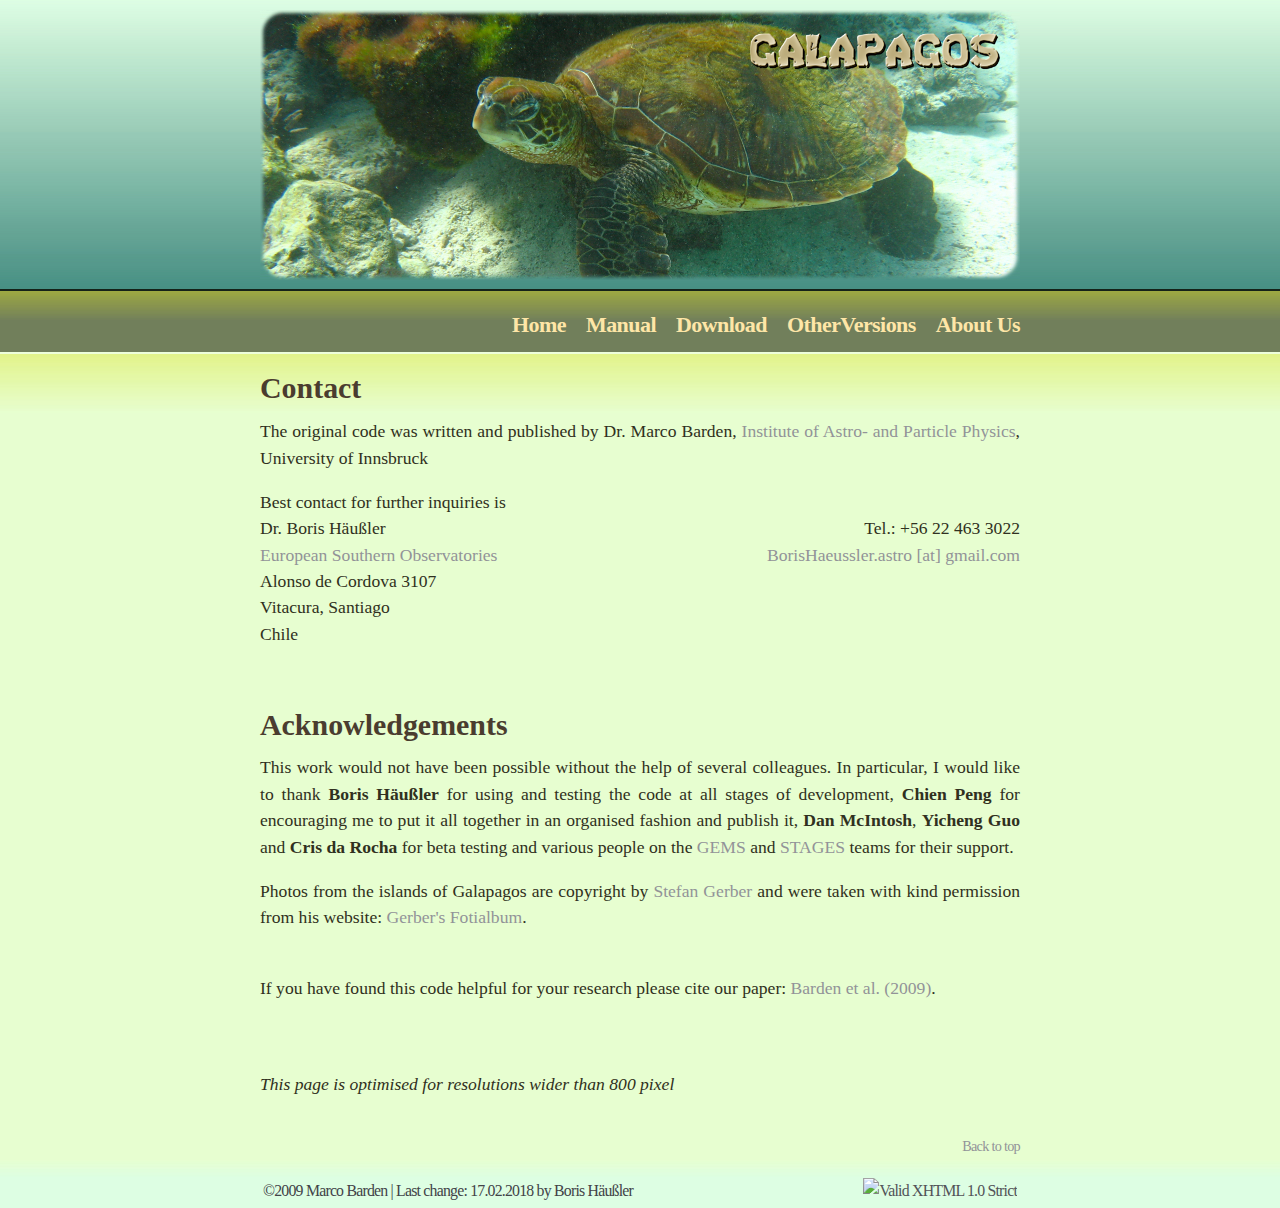
==== contact.html @ d72284e6 "Update contact.html" ====
<!DOCTYPE html PUBLIC "-//W3C//DTD XHTML 1.0 Strict//EN" "http://www.w3.org/TR/xhtml1/DTD/xhtml1-strict.dtd">
<html xmlns="http://www.w3.org/1999/xhtml" xml:lang="en" lang="en">

<head>
  <meta content="text/html; charset=utf-8" http-equiv="content-type"/>
  <title>GALAPAGOS</title>
  <link rel="stylesheet" href="default.css" type="text/css"/>
  <link rel="stylesheet" href="colours.css" type="text/css"/>
</head>

<body class="contact_bg"><!--begin background-->

<div id="page" class="contact"><!--begin page content-->

<div id="data"><!--begin data content-->

<img class="header" src="images/turtle.jpg" alt=""/><!--header image-->

<img class="logo" src="images/logo.png" alt=""/><!--logo in menu-->

<div id="main_menu"><!--begin main menu-->
<a class="main_menu" href="home.html">Home</a>
<a class="main_menu" href="manual.html">Manual</a>
<!--<a id="main_menu" href="howto.html">Howto</a>-->
<a class="main_menu" href="download.html">Download</a>
<a class="main_menu" href="otherversions.html">OtherVersions</a>
<a class="main_menu" href="contact.html">About Us</a>
</div><!--end main menu-->

<h1 class="no_top">Contact</h1>
<p class="main_text"> The original code was written and published by Dr. Marco Barden, <a href="http://astro.uibk.ac.at">Institute of Astro- and Particle Physics</a>, University of Innsbruck</p>
<div style="width:100%">
<div style="width:50%; float:left"><!--begin left half of address-->
<p class="main_text">Best contact for further inquiries is <br />Dr. Boris H&auml;u&szlig;ler<br /><a href="http://www.eso.org">European Southern Observatories</a><br />Alonso de Cordova 3107<br />Vitacura, Santiago<br />Chile</p>
</div><!--end left half of address-->
<div style="width:50%; float:right"><!--begin right half of address-->
<p class="main_text" style="text-align:right"><br />Tel.: +56 22 463 3022<br /> <a href="mailto:BorisHaeussler.astro@gmail.com">BorisHaeussler.astro [at] gmail.com</a></p>
</div><!--end right half of address-->
</div><div style="clear:left"></div>

<h1>Acknowledgements</h1>
<p class="main_text">This work would not have been possible without the help of several colleagues. In particular, I would like to thank <b>Boris H&auml;u&szlig;ler</b> for using and testing the code at all stages of development, <b>Chien Peng</b> for encouraging me to put it all together in an organised fashion and publish it, <b>Dan McIntosh</b>, <b>Yicheng Guo</b> and <b>Cris da Rocha</b> for beta testing and various people on the <a href="http://www.mpia.de/GEMS/gems.htm">GEMS</a> and <a href="http://www.nottingham.ac.uk/astronomy/stages/">STAGES</a> teams for their support.</p>

<p class="main_text">Photos from the islands of Galapagos are copyright by <a href="http://www.art-of-photography.ch">Stefan Gerber</a> and were taken with kind permission from his website: <a href="http://gerbers.fotialbum.ch/galapagos 2006/">Gerber's Fotialbum</a>.</p>

<p class="main_text"><br />If you have found this code helpful for your research please cite our paper: <a href="data/galapagos.tgz">Barden et al. (2009)</a>.</p>

<p class="main_text"><br /><br /><em>This page is optimised for resolutions wider than 800 pixel</em></p>

<p class="main_text"></p>
<div class="to_top"><a class="to_top" href="#main_menu">Back to top</a></div>

</div><!--end data content-->

</div><!--end page content-->

<div id="footer" class="footer_bg_contact contact_bg"><!--begin footer-->
<table class="footer"><tbody>
<tr>
  <td>&copy;2009 Marco Barden &#124; Last change: 17.02.2018 by Boris H&auml;u&szlig;ler</td>
  <td style="text-align:right">
<!--<a href="http://validator.w3.org/check/referer">XHTML 1.0 Strict</a> &#124;-->
<!--<a href="http://jigsaw.w3.org/css-validator/validator?uri=http://www.css4you.de/css/standard.css">CSS 2.1</a>-->
<a href="http://validator.w3.org/check?uri=referer"><img style="border:0;width:88px;height:31px" src="http://www.w3.org/Icons/valid-xhtml10" alt="Valid XHTML 1.0 Strict"/></a>
<!--<a href="http://jigsaw.w3.org/css-validator/"><img style="border:0;width:88px;height:31px" src="http://jigsaw.w3.org/css-validator/images/vcss" alt="Valid CSS 2.1"/></a>-->
  </td>
</tr>
</tbody></table>
</div><!--end footer-->

</body><!--end background-->

</html>
---- default.css ----
.code {
    font-family : "Courier New", Courier, monospace;
  }


ul {
    list-style-position : outside;
    margin-bottom : 0em;
    margin-left : 0em;
    margin-right : 0em;
    margin-top : 0em;
    padding-bottom : 0em;
    padding-left : 0em;
    padding-right : 0em;
    padding-top : 0em;
  }


li {
    list-style-position : inside;
    list-style-type : disc;
    padding-bottom : 0.3em;
  }


body {
    background-repeat : repeat-x;
    font-family : "Times New Roman", Times, serif;
    font-size : 1.1em;
    line-height : 1.5em;
    margin-bottom : 0px;
    margin-left : 0px;
    margin-right : 0px;
    margin-top : 0px;
  }


a {
    background-color : transparent;
    background-image : none;
    text-decoration : none;
  }


h1 {
    font-size : 1.7em;
    font-weight : bolder;
    line-height : 1em;
    margin-bottom : 0.5em;
    margin-top : 1.5em;
  }


h1.no_top {
    margin-top : 0px;
  }


.header {
    height : 270px;
    width : 760px;
  }


.logo {
    height : 37px;
    padding-top : 23px;
    position : absolute;
    right : 20px;
    top : 0px;
    width : 250px;
    z-index : 1;
  }


.main_text {
    margin-bottom : 0px;
    margin-top : 0px;
    padding-bottom : 1em;
    text-align : justify;
  }


.label {
    float : left;
    height : 273px;
    margin-right : 10px;
    width : 250px;
  }


.gala {
    color : #7a6c5f;
    font-size : 1.2em;
  }


.capitals {
    font-size : 1.2em;
    font-variant : small-caps;
  }


.navi {
    margin-bottom : 0px;
    margin-top : 0px;
  }


.to_top {
    font-size : 0.9em;
    letter-spacing : -0.05em;
    margin-bottom : 0px;
    padding-bottom : 0px;
    text-align : right;
  }


#page {
    background-repeat : repeat-x;
    margin-bottom : 0px;
    margin-left : 0px;
    margin-right : 0px;
    padding-bottom : 0px;
    padding-left : 0px;
    padding-right : 0px;
    padding-top : 10px;
    width : 100%;
  }


#data {
    background-color : transparent;
    margin-bottom : 0px;
    margin-left : auto;
    margin-right : auto;
    margin-top : 0px;
    padding-bottom : 0px;
    padding-left : 0px;
    padding-right : 0px;
    padding-top : 0px;
    position : relative;
    width : 760px;
  }


#main_menu {
    background-color : transparent;
    background-image : none;
    font-size : 22px;
    font-weight : bolder;
    height : 61px;
    letter-spacing : -0.025em;
    margin-top : 8px;
    padding-top : 17px;
    text-align : right;
  }


#main_menu a {
    padding-left : 15px;
  }


#main_menu a:link, #main_menu a:visited {
    color: #fee6a7;
  }


#main_menu a:hover, #main_menu a:active {
    color: #ffffff;
  }


#text_navi {
    background-color : transparent;
    background-image : url('images/menu.jpg');
    float : left;
    height : 198px;
    margin-bottom : 10px;
    margin-right : 10px;
    padding-left : 15px;
    padding-top : 10px;
    width : 133px;
  }


#footer {
    background-repeat : repeat-x;
    font-size : 0.9em;
    letter-spacing : -0.05em;
    margin-bottom : 0px;
    margin-left : 0px;
    margin-right : 0px;
    margin-top : 0px;
    padding-top : 16px;
    width : 100%;
  }


#footer table {
    background-color : transparent;
    background-image : none;
    margin-left : auto;
    margin-right : auto;
    width : 760px;
  }


#footer.footer_bg_home {
    background-image : url('images/footer_home.jpg');
  }


#footer.footer_bg_manual {
    background-image : url('images/footer_manual.jpg');
  }


#footer.footer_bg_howto {
    background-image : url('images/footer_howto.jpg');
  }


#footer.footer_bg_download {
    background-image : url('images/footer_download.jpg');
  }


#footer.footer_bg_contact {
    background-image : url('images/footer_contact.jpg');
  }
---- colours.css ----
.home {
    background-color : #fee6a6;
    background-image : url(images/backgr_home.jpg);
    color : #222328;
  }


.manual {
    background-color : #fef8e2;
    background-image : url(images/backgr_manual.jpg);
  }


.howto {
    background-color : #f8e4c9;
    background-image : url(images/backgr_howto.jpg);
  }


.download {
    background-color : #fbede0;
    background-image : url(images/backgr_download.jpg);
  }


.contact {
    background-color : #e7fed0;
    background-image : url(images/backgr_contact.jpg);
  }


.home_bg {
    background-color : #f4f4d2;
  }


.manual_bg {
    background-color : #bfcbbf;
  }


.howto_bg {
    background-color : #ead6cb;
  }


.download_bg {
    background-color : #e4dccd;
  }


.contact_bg {
    background-color : #ddfee3;
  }


h1 {
    color : #4a3c2f;
  }


p {
    margin : 0px;
    padding : 0px;
    color : #303020;
  }


li {
    color : #303020;
  }


a {
    color : #929398;
  }


a:active, a:hover {
    color : #405055;
  }


a.navi {
    color : #fef8e3;
  }


a.navi:active, a.navi:hover {
    color : #4a3c2f;
  }


a.to_top:active, a.to_top:hover {
    color : #606040;
  }


.to_top {
    color : #929398;
  }


#main_menu a {
    color: #fee6a5;
  }


#main_menu a:hover, #main_menu a:active {
    color: #ffffff;
  }


#footer {
    color : #424348;
  }


#footer a {
    color: #525358;
  }


#footer a:hover, #footer a:active {
    color: #828388;
  }


#footer.footer_bg_home {
    background-image : url('images/footer_home.jpg');
  }


#footer.footer_bg_manual {
    background-image : url('images/footer_manual.jpg');
  }


#footer.footer_bg_howto {
    background-image : url('images/footer_howto.jpg');
  }


#footer.footer_bg_download {
    background-image : url('images/footer_download.jpg');
  }


#footer.footer_bg_contact {
    background-image : url('images/footer_contact.jpg');
  }
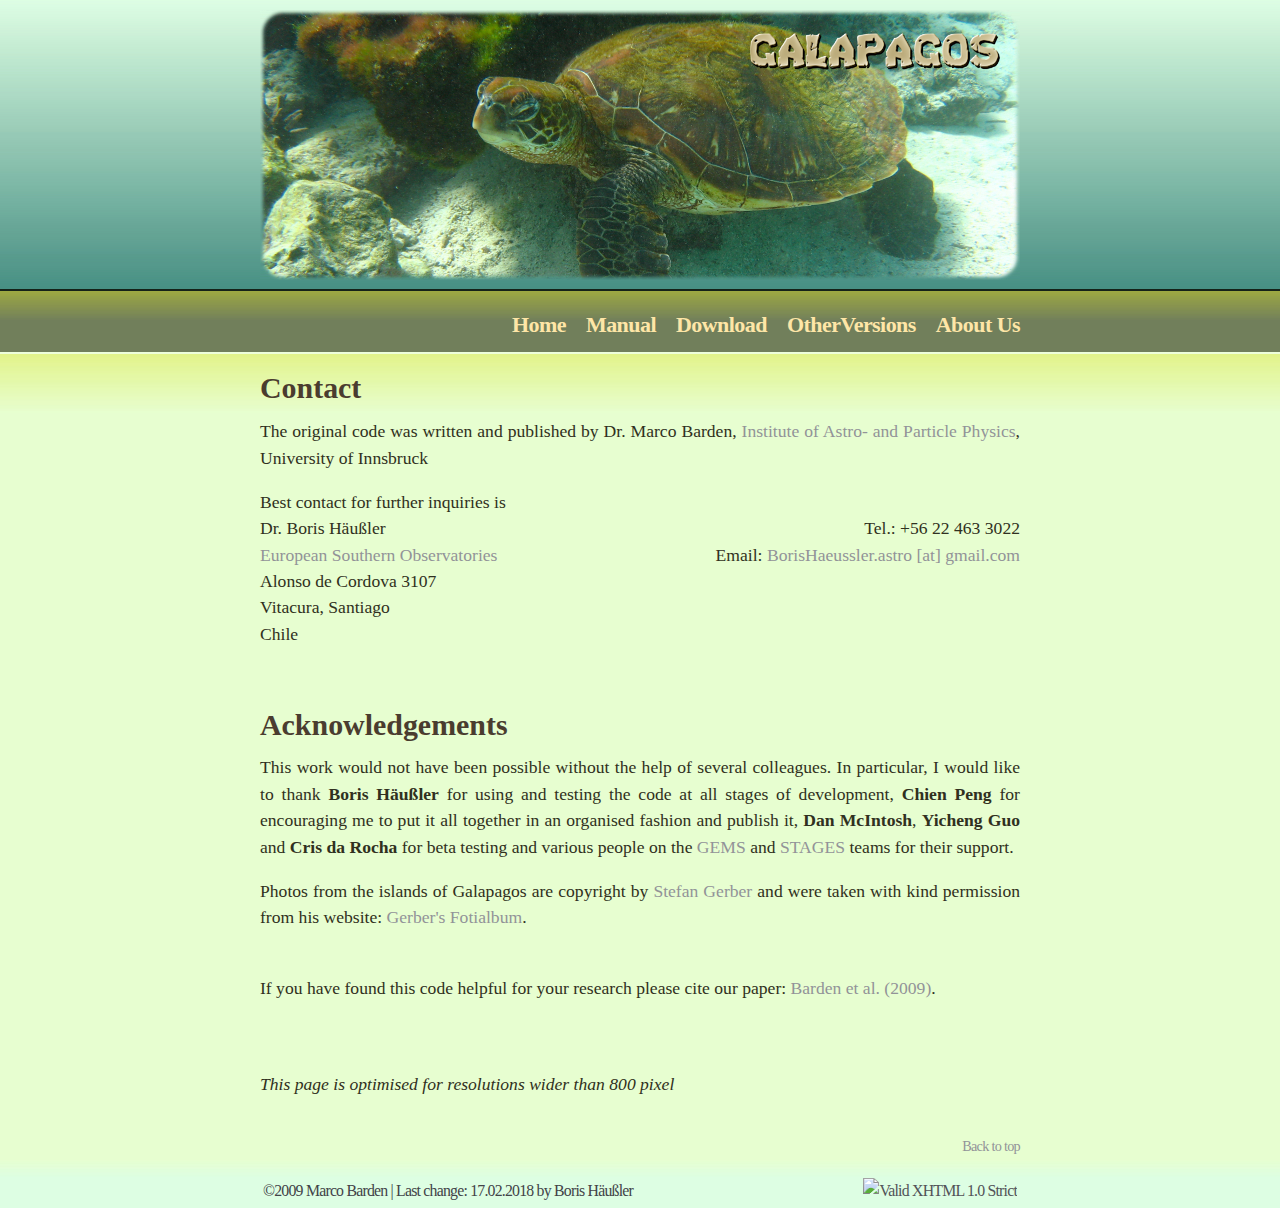
==== commit cf8c9241: "Update contact.html" ====
--- a/contact.html
+++ b/contact.html
@@ -34,7 +34,7 @@
 <p class="main_text">Best contact for further inquiries is <br />Dr. Boris H&auml;u&szlig;ler<br /><a href="http://www.eso.org">European Southern Observatories</a><br />Alonso de Cordova 3107<br />Vitacura, Santiago<br />Chile</p>
 </div><!--end left half of address-->
 <div style="width:50%; float:right"><!--begin right half of address-->
-<p class="main_text" style="text-align:right"><br />Tel.: +56 22 463 3022<br /> <a href="mailto:BorisHaeussler.astro@gmail.com">BorisHaeussler.astro [at] gmail.com</a></p>
+<p class="main_text" style="text-align:right"><br />Tel.: +56 22 463 3022<br /> Email: <a href="mailto:BorisHaeussler.astro@gmail.com">BorisHaeussler.astro [at] gmail.com</a></p>
 </div><!--end right half of address-->
 </div><div style="clear:left"></div>
 
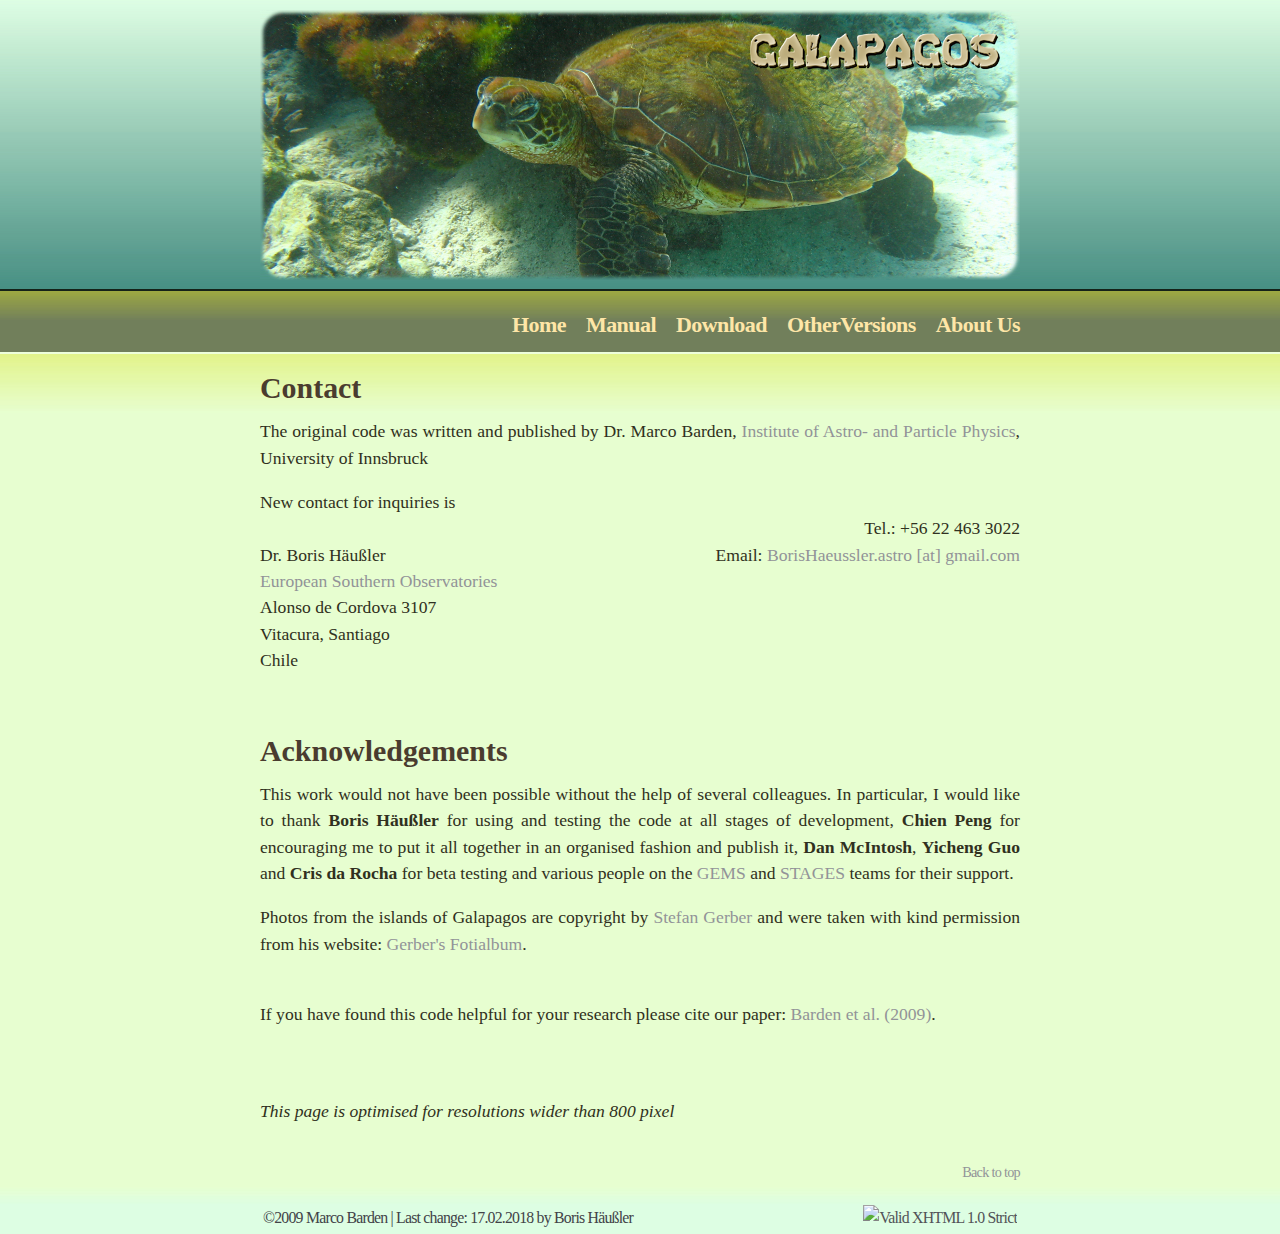
==== commit 39f18fc7: "Update contact.html" ====
--- a/contact.html
+++ b/contact.html
@@ -31,7 +31,7 @@
 <p class="main_text"> The original code was written and published by Dr. Marco Barden, <a href="http://astro.uibk.ac.at">Institute of Astro- and Particle Physics</a>, University of Innsbruck</p>
 <div style="width:100%">
 <div style="width:50%; float:left"><!--begin left half of address-->
-<p class="main_text">Best contact for further inquiries is <br />Dr. Boris H&auml;u&szlig;ler<br /><a href="http://www.eso.org">European Southern Observatories</a><br />Alonso de Cordova 3107<br />Vitacura, Santiago<br />Chile</p>
+<p class="main_text">New contact for inquiries is <br /><br />Dr. Boris H&auml;u&szlig;ler<br /><a href="http://www.eso.org">European Southern Observatories</a><br />Alonso de Cordova 3107<br />Vitacura, Santiago<br />Chile</p>
 </div><!--end left half of address-->
 <div style="width:50%; float:right"><!--begin right half of address-->
 <p class="main_text" style="text-align:right"><br />Tel.: +56 22 463 3022<br /> Email: <a href="mailto:BorisHaeussler.astro@gmail.com">BorisHaeussler.astro [at] gmail.com</a></p>
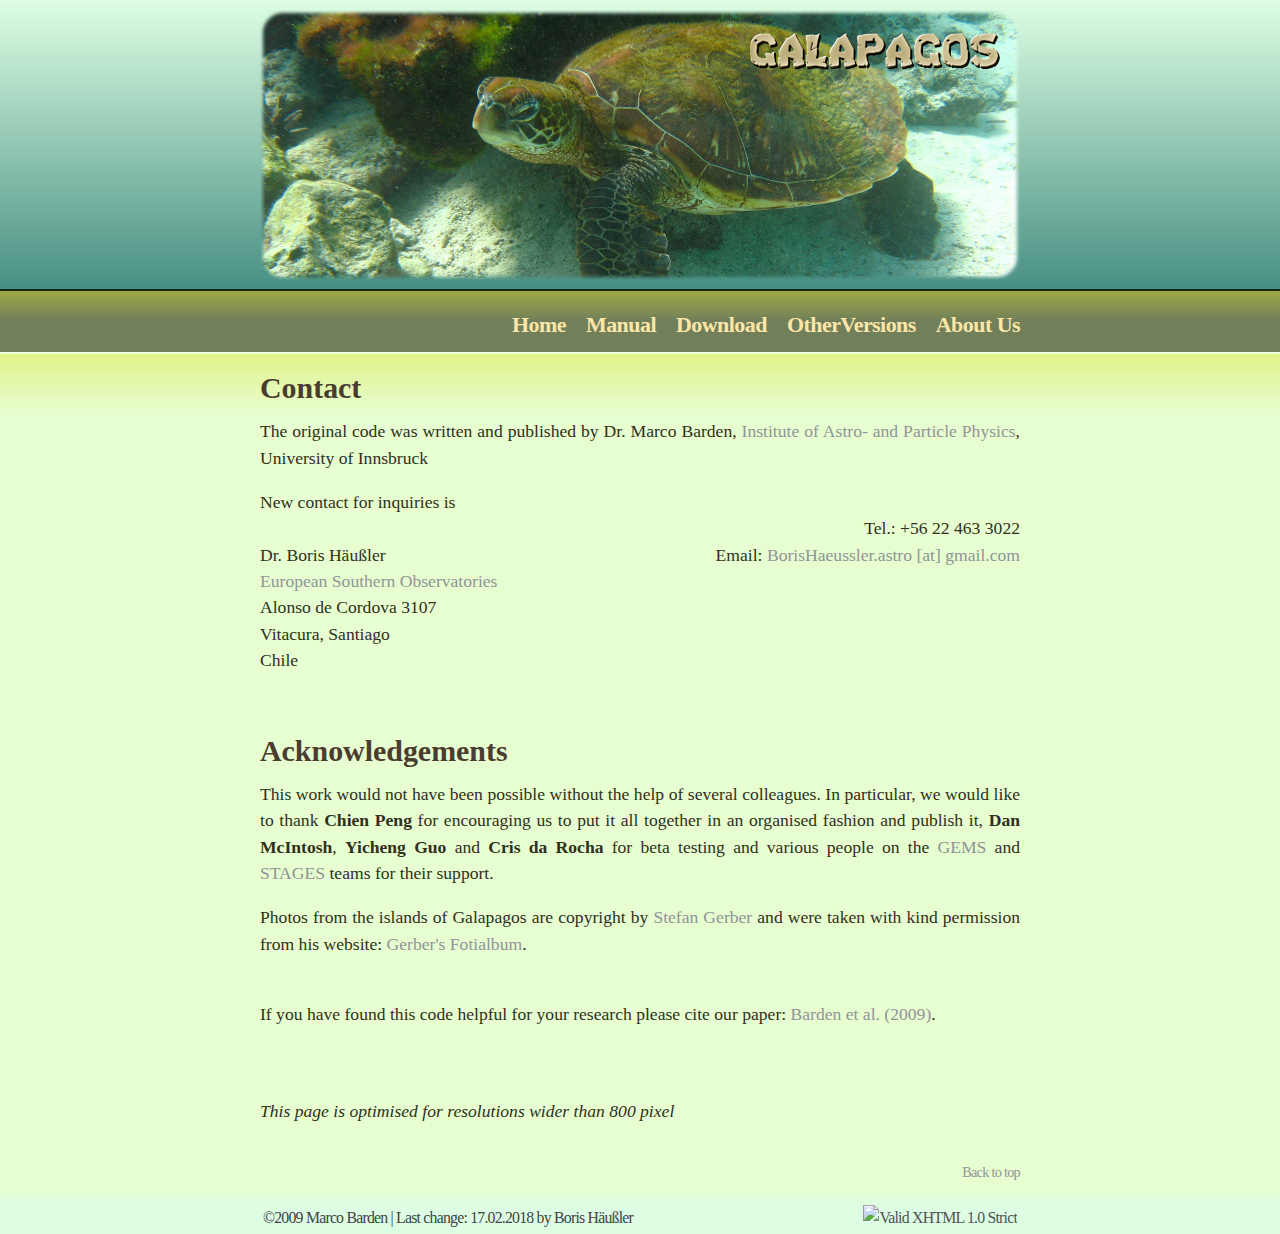
==== commit 1f6f2ca0: "Update contact.html" ====
--- a/contact.html
+++ b/contact.html
@@ -39,9 +39,9 @@
 </div><div style="clear:left"></div>
 
 <h1>Acknowledgements</h1>
-<p class="main_text">This work would not have been possible without the help of several colleagues. In particular, I would like to thank <b>Boris H&auml;u&szlig;ler</b> for using and testing the code at all stages of development, <b>Chien Peng</b> for encouraging me to put it all together in an organised fashion and publish it, <b>Dan McIntosh</b>, <b>Yicheng Guo</b> and <b>Cris da Rocha</b> for beta testing and various people on the <a href="http://www.mpia.de/GEMS/gems.htm">GEMS</a> and <a href="http://www.nottingham.ac.uk/astronomy/stages/">STAGES</a> teams for their support.</p>
+<p class="main_text">This work would not have been possible without the help of several colleagues. In particular, we would like to thank <b>Chien Peng</b> for encouraging us to put it all together in an organised fashion and publish it, <b>Dan McIntosh</b>, <b>Yicheng Guo</b> and <b>Cris da Rocha</b> for beta testing and various people on the <a href="http://www.mpia.de/homes/GEMS/gems.htm">GEMS</a> and <a href="http://www.nottingham.ac.uk/astronomy/stages/">STAGES</a> teams for their support.</p>
 
-<p class="main_text">Photos from the islands of Galapagos are copyright by <a href="http://www.art-of-photography.ch">Stefan Gerber</a> and were taken with kind permission from his website: <a href="http://gerbers.fotialbum.ch/galapagos 2006/">Gerber's Fotialbum</a>.</p>
+<p class="main_text">Photos from the islands of Galapagos are copyright by <a href="http://www.art-of-photography.ch">Stefan Gerber</a> and were taken with kind permission from his website: <a href="http://www.art-of-photography.ch/photo/#!Albums/album_54726176656c6c696e67/album_54726176656c6c696e672f47616c617061676f7332303036">Gerber's Fotialbum</a>.</p>
 
 <p class="main_text"><br />If you have found this code helpful for your research please cite our paper: <a href="data/galapagos.tgz">Barden et al. (2009)</a>.</p>
 
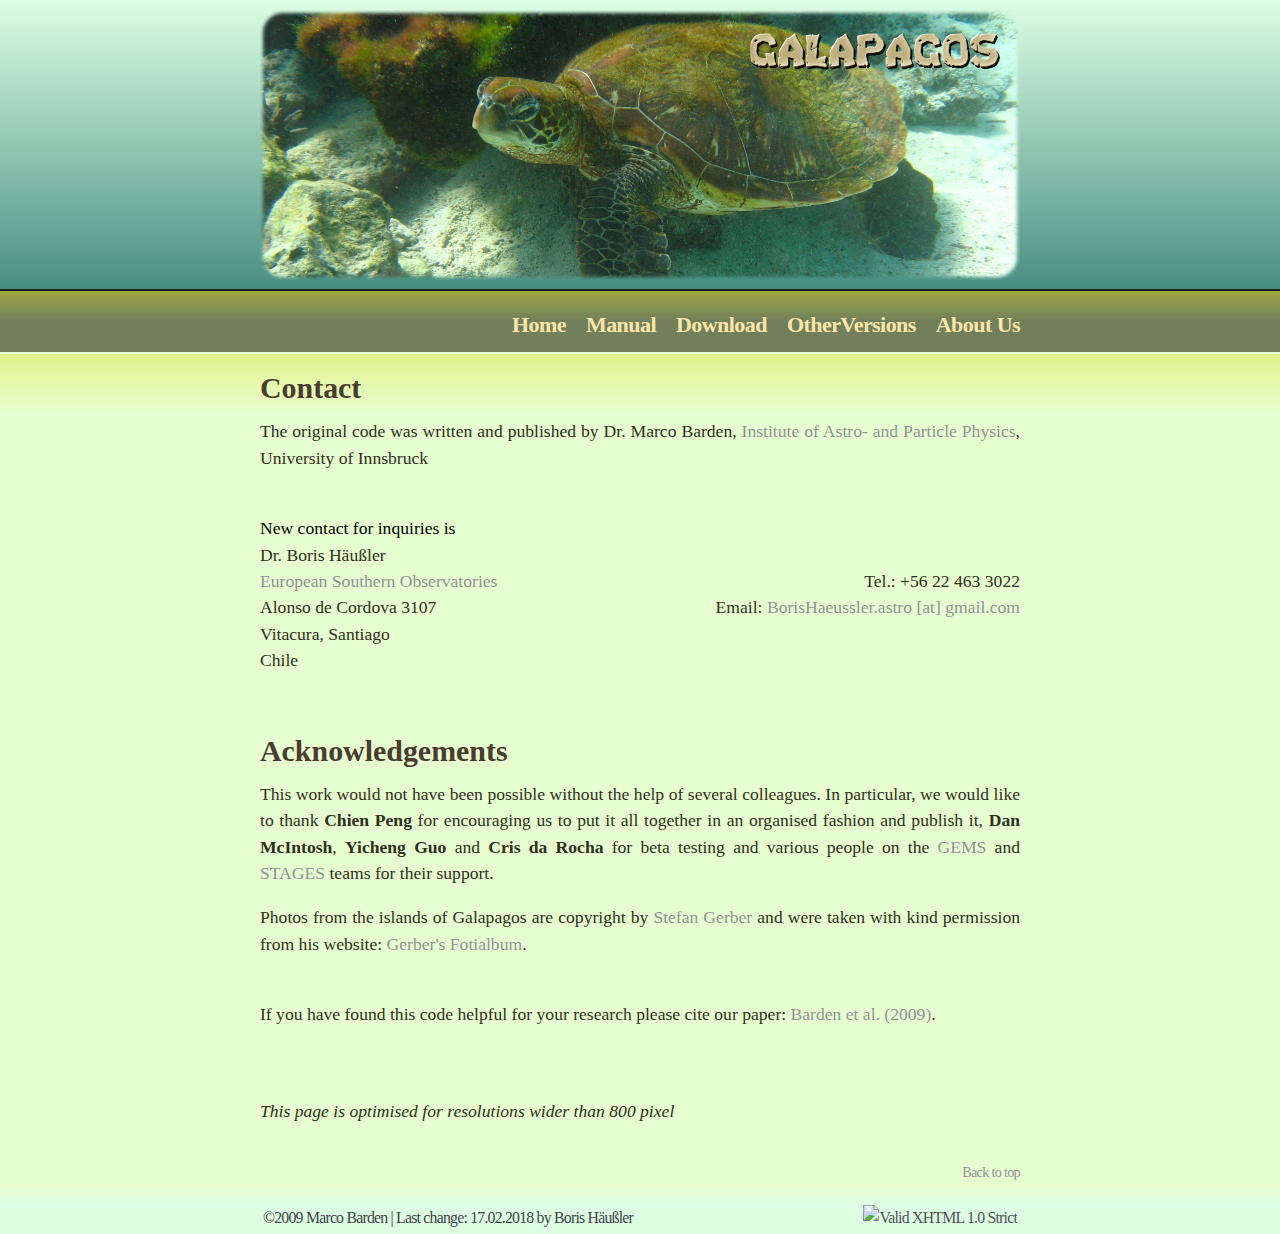
==== commit 5c3ed27b: "Update contact.html" ====
--- a/contact.html
+++ b/contact.html
@@ -29,9 +29,11 @@
 
 <h1 class="no_top">Contact</h1>
 <p class="main_text"> The original code was written and published by Dr. Marco Barden, <a href="http://astro.uibk.ac.at">Institute of Astro- and Particle Physics</a>, University of Innsbruck</p>
+<br />
+New contact for inquiries is <br />
 <div style="width:100%">
 <div style="width:50%; float:left"><!--begin left half of address-->
-<p class="main_text">New contact for inquiries is <br /><br />Dr. Boris H&auml;u&szlig;ler<br /><a href="http://www.eso.org">European Southern Observatories</a><br />Alonso de Cordova 3107<br />Vitacura, Santiago<br />Chile</p>
+<p class="main_text">Dr. Boris H&auml;u&szlig;ler<br /><a href="http://www.eso.org">European Southern Observatories</a><br />Alonso de Cordova 3107<br />Vitacura, Santiago<br />Chile</p>
 </div><!--end left half of address-->
 <div style="width:50%; float:right"><!--begin right half of address-->
 <p class="main_text" style="text-align:right"><br />Tel.: +56 22 463 3022<br /> Email: <a href="mailto:BorisHaeussler.astro@gmail.com">BorisHaeussler.astro [at] gmail.com</a></p>
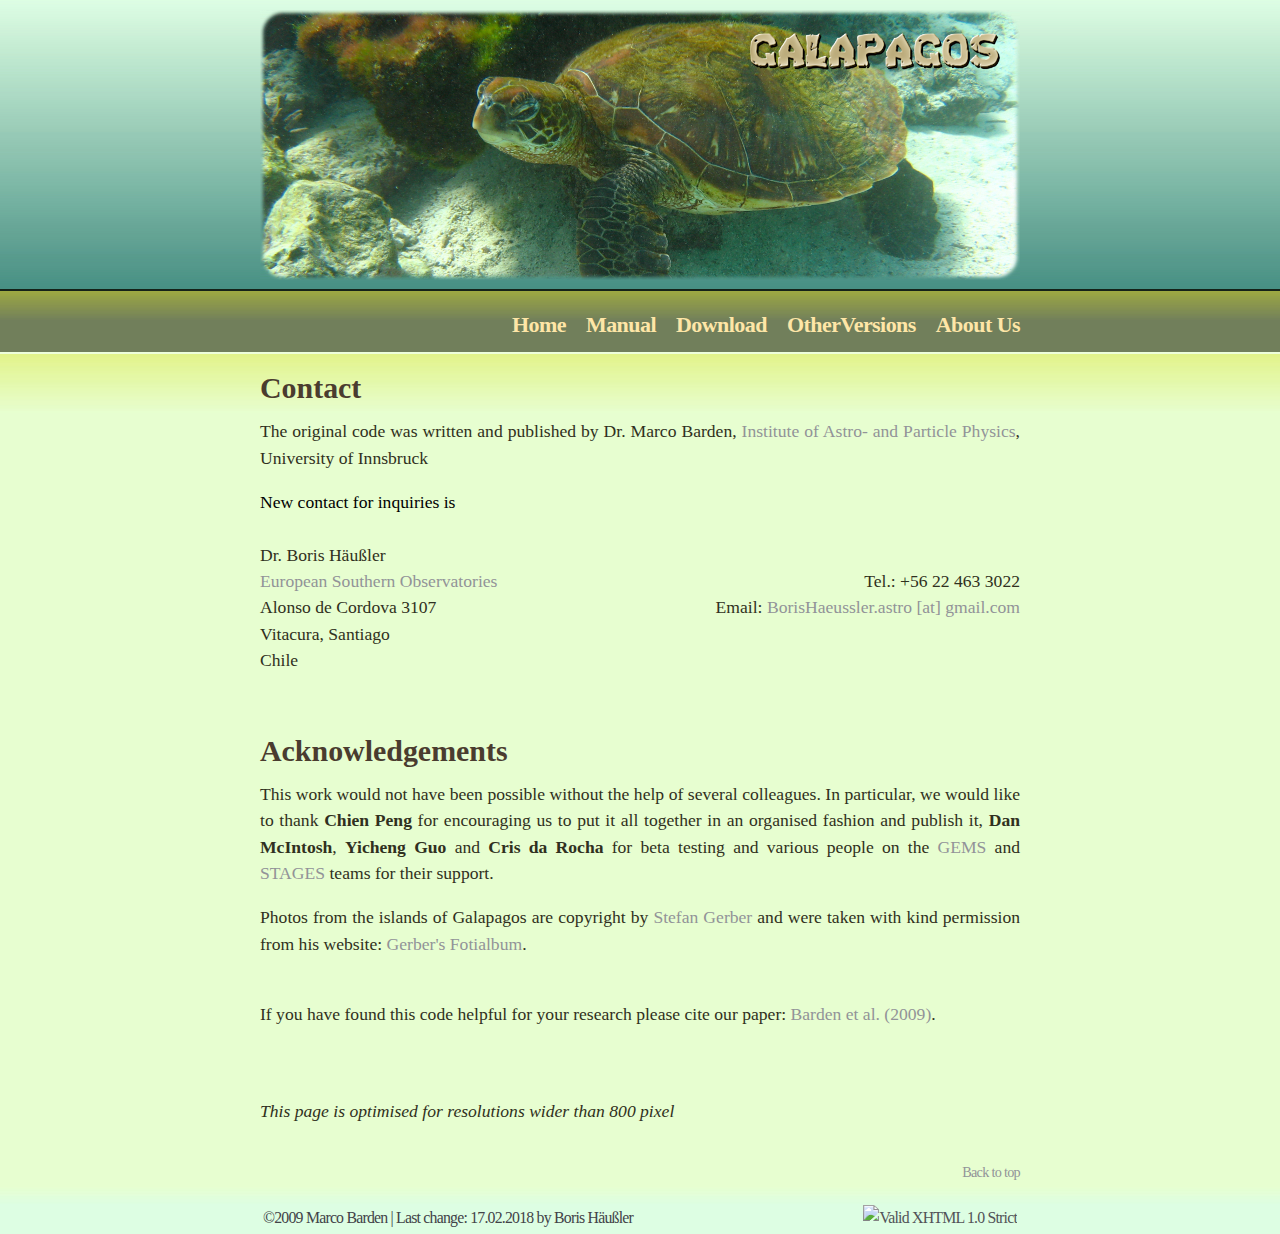
==== commit e4922ef3: "Update contact.html" ====
--- a/contact.html
+++ b/contact.html
@@ -29,8 +29,8 @@
 
 <h1 class="no_top">Contact</h1>
 <p class="main_text"> The original code was written and published by Dr. Marco Barden, <a href="http://astro.uibk.ac.at">Institute of Astro- and Particle Physics</a>, University of Innsbruck</p>
-<br />
-New contact for inquiries is <br />
+
+New contact for inquiries is <br /><br />
 <div style="width:100%">
 <div style="width:50%; float:left"><!--begin left half of address-->
 <p class="main_text">Dr. Boris H&auml;u&szlig;ler<br /><a href="http://www.eso.org">European Southern Observatories</a><br />Alonso de Cordova 3107<br />Vitacura, Santiago<br />Chile</p>
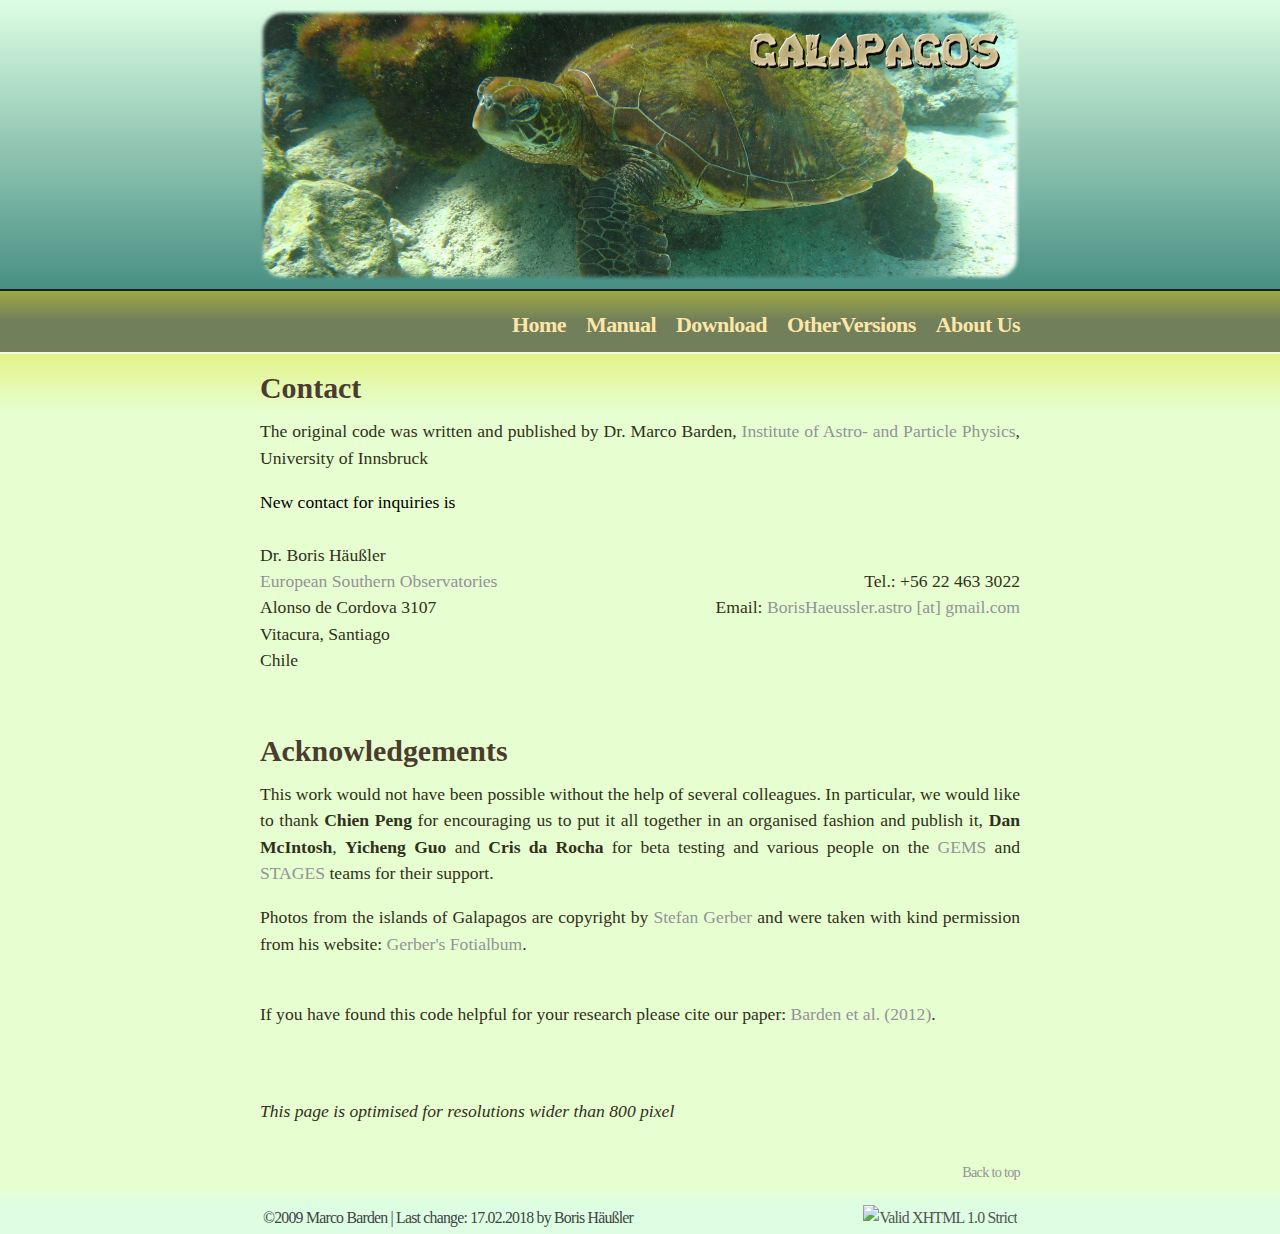
==== commit 03e1cc53: "Update contact.html" ====
--- a/contact.html
+++ b/contact.html
@@ -45,7 +45,7 @@
 
 <p class="main_text">Photos from the islands of Galapagos are copyright by <a href="http://www.art-of-photography.ch">Stefan Gerber</a> and were taken with kind permission from his website: <a href="http://www.art-of-photography.ch/photo/#!Albums/album_54726176656c6c696e67/album_54726176656c6c696e672f47616c617061676f7332303036">Gerber's Fotialbum</a>.</p>
 
-<p class="main_text"><br />If you have found this code helpful for your research please cite our paper: <a href="data/galapagos.tgz">Barden et al. (2009)</a>.</p>
+<p class="main_text"><br />If you have found this code helpful for your research please cite our paper: <a href="data/galapagos.pdf">Barden et al. (2012)</a>.</p>
 
 <p class="main_text"><br /><br /><em>This page is optimised for resolutions wider than 800 pixel</em></p>
 
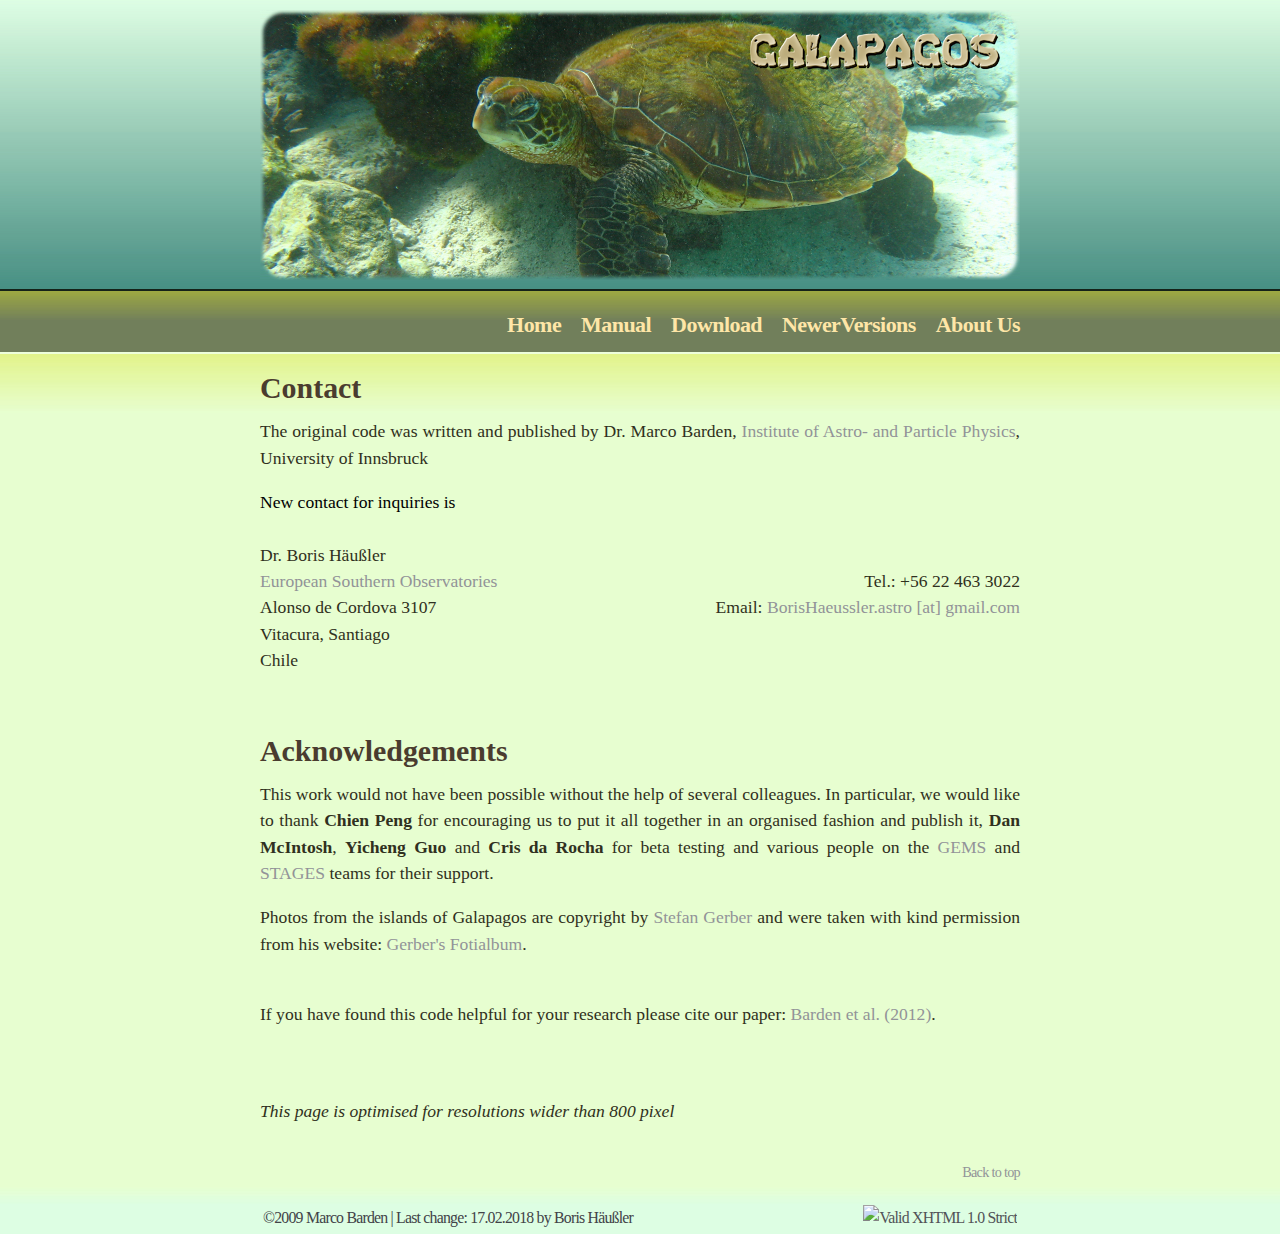
==== commit bdb08a5e: "Update contact.html" ====
--- a/contact.html
+++ b/contact.html
@@ -23,7 +23,7 @@
 <a class="main_menu" href="manual.html">Manual</a>
 <!--<a id="main_menu" href="howto.html">Howto</a>-->
 <a class="main_menu" href="download.html">Download</a>
-<a class="main_menu" href="otherversions.html">OtherVersions</a>
+<a class="main_menu" href="newerversions.html">NewerVersions</a>
 <a class="main_menu" href="contact.html">About Us</a>
 </div><!--end main menu-->
 
